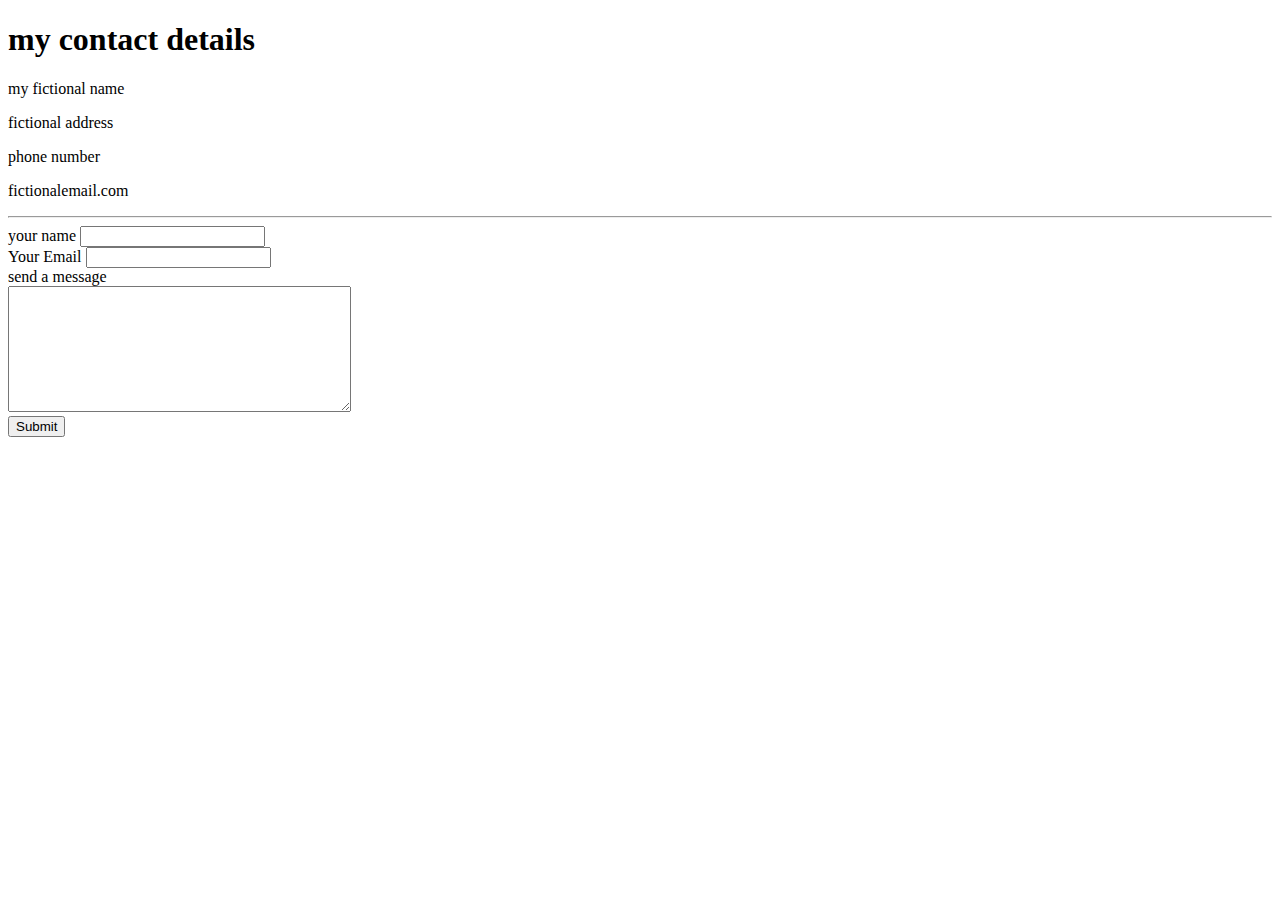
==== contactme.html @ 40f1e936 "Add files via upload" ====
<!DOCTYPE html>
<html lang="en">
<head>
    <meta charset="UTF-8">
    <meta http-equiv="X-UA-Compatible" content="IE=edge">
    <meta name="viewport" content="width=device-width, initial-scale=1.0">
    <title>Contact me</title>
</head>
<body>
    <h1>my contact details</h1>
    <p>my fictional name</p>
    <p>fictional address</p>
    <p>phone number</p>
    <p>fictionalemail.com</p>
    
    <hr>
    <form enctype="text/plain" action="mailto:vedantbisht111@gmail.com" method="post">
        <label for=""> your name</label>
        <input type="text" name="value"><br>
        <label for="">Your Email</label>
        <input type="email" value=""><br>
        <label for="">send a message</label><br>
        <textarea name="your message" id="" cols="40" rows="8"></textarea><br>
        <input type="submit" name="">
        

    </form>
    
    

</body>
</html>
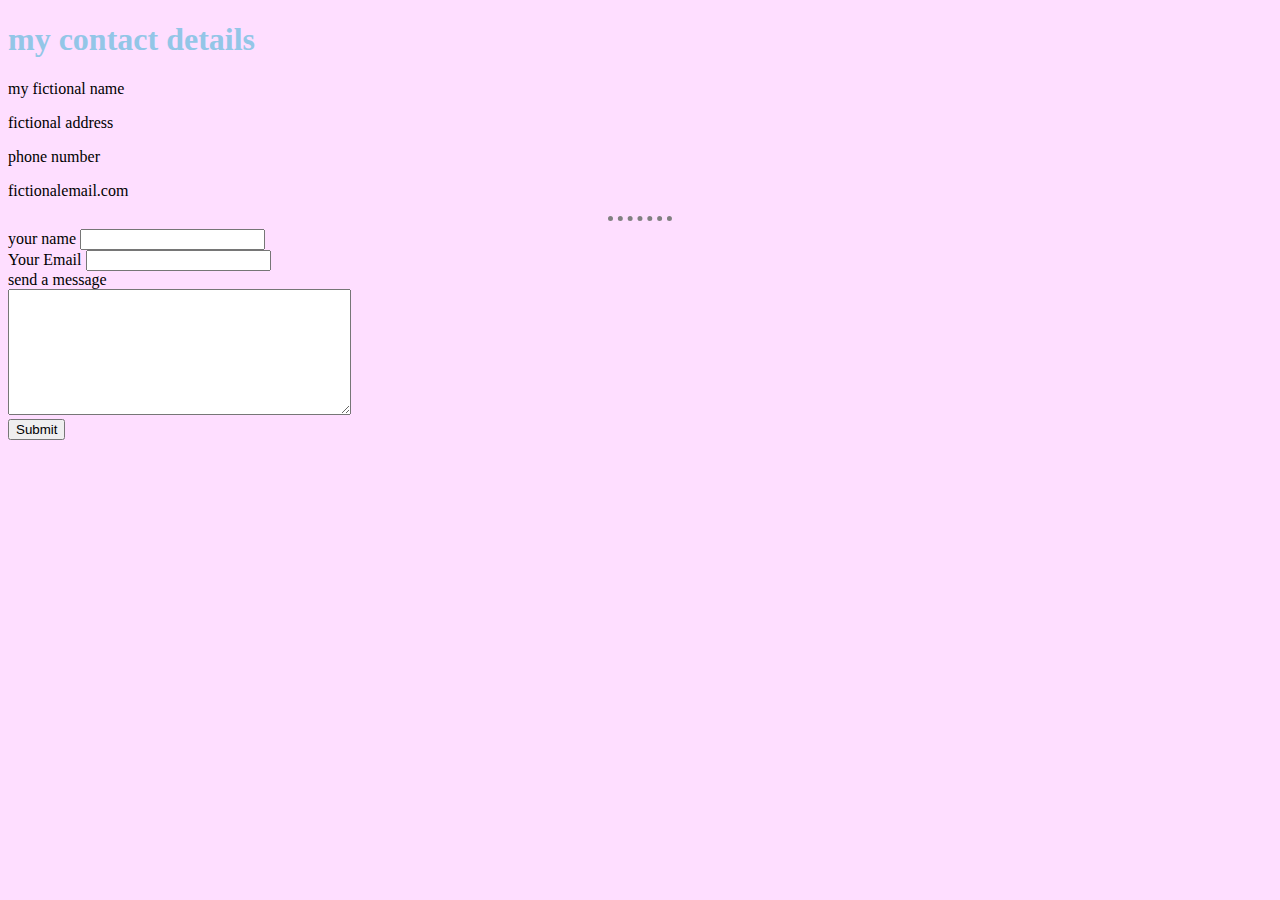
==== commit 109e363c: "." ====
--- a/contactme.html
+++ b/contactme.html
@@ -5,6 +5,7 @@
     <meta http-equiv="X-UA-Compatible" content="IE=edge">
     <meta name="viewport" content="width=device-width, initial-scale=1.0">
     <title>Contact me</title>
+    <link rel="stylesheet" href="/styles/style.css">
 </head>
 <body>
     <h1>my contact details</h1>
--- a/styles/style.css
+++ b/styles/style.css
@@ -0,0 +1,24 @@
+body{
+    background-color: #FEDEFF;
+}
+
+hr {
+    border-style: none;
+    border-top-style: dotted;
+    border-color: grey;
+    border-width: 5px;
+    width: 5%;
+
+}
+
+h1{
+    color: #93C6E7;
+}
+img {
+    border-radius: 60%;
+    border-image-width: 50px;
+  }
+  
+  h2{
+    
+  }